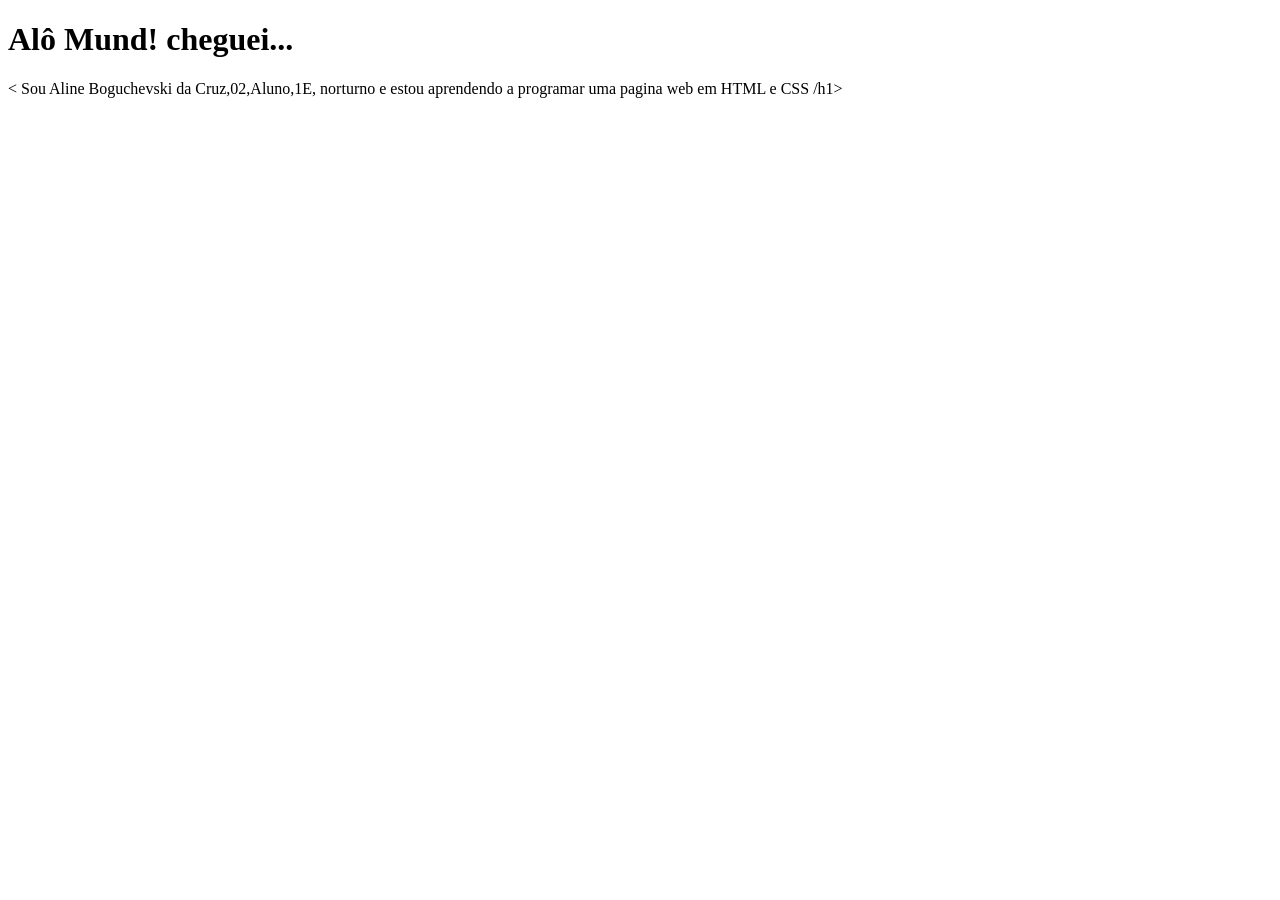
==== index.html @ a62807b4 "aula de estilo" ====
<!DOCTYPE html>
<html lang="pt-br"">
<head>
    <meta charset="UTF-8">
    <meta name="viewport" content="width=device-width, initial-scale=1.0">
    <title>Primeiro HTML </title>
</head>
<body>

    <h1> Alô Mund! cheguei...</h1>
<p>< Sou Aline Boguchevski da Cruz,02,Aluno,1E, norturno e estou aprendendo a programar uma pagina web em HTML e CSS /h1>

    
</body>
</html>
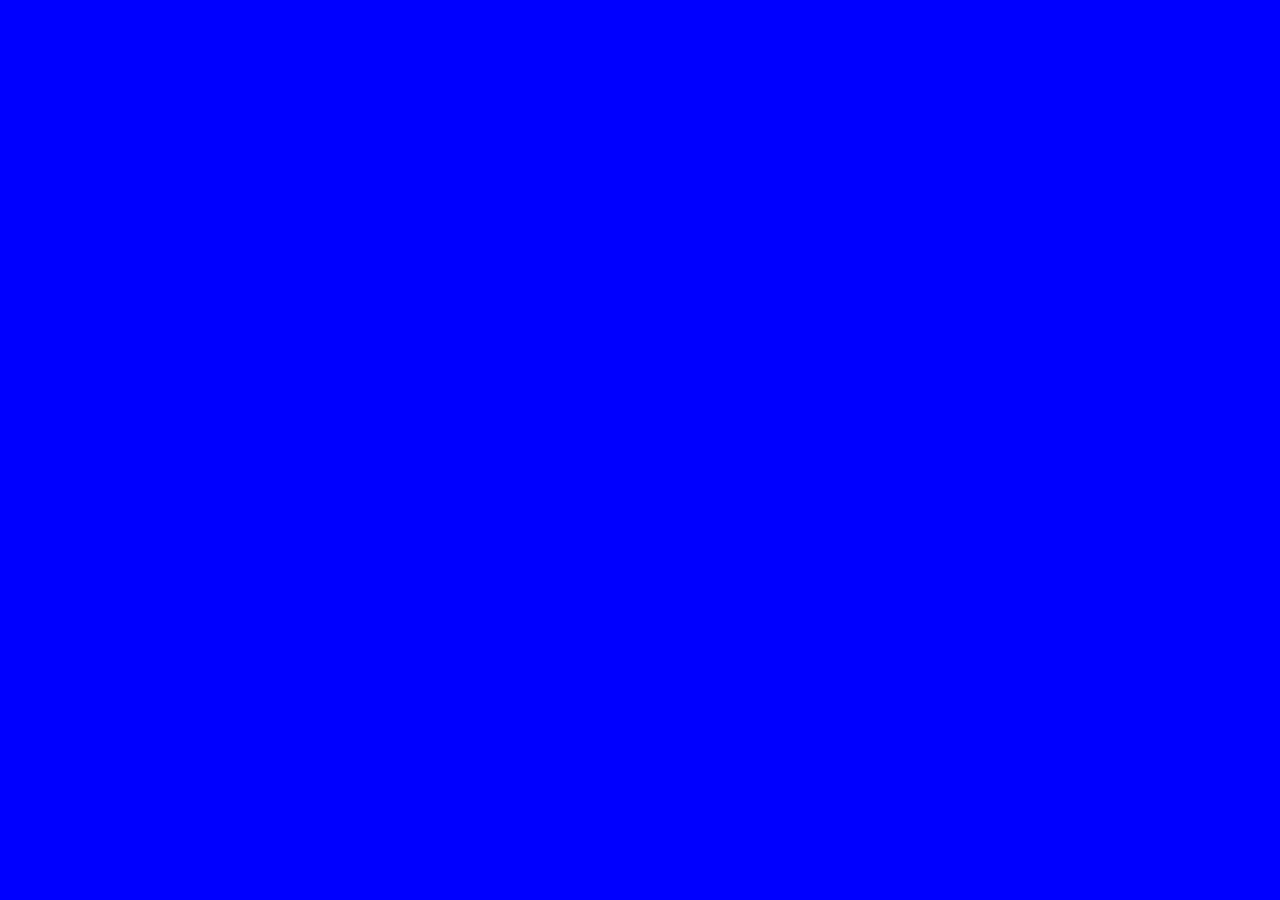
==== commit 4dc9e931: "ligação com style.css" ====
--- a/index.html
+++ b/index.html
@@ -4,6 +4,7 @@
     <meta charset="UTF-8">
     <meta name="viewport" content="width=device-width, initial-scale=1.0">
     <title>Primeiro HTML </title>
+    <link rel="stylesheet" href="style.css">
 </head>
 <body>
 
--- a/style.css
+++ b/style.css
@@ -0,0 +1,12 @@
+body { 
+    background-color: blue;
+color:blue ;
+}
+
+h1 { 
+     font-size: 30px ;
+}
+
+p{
+color: blue;
+font-size: 16px;
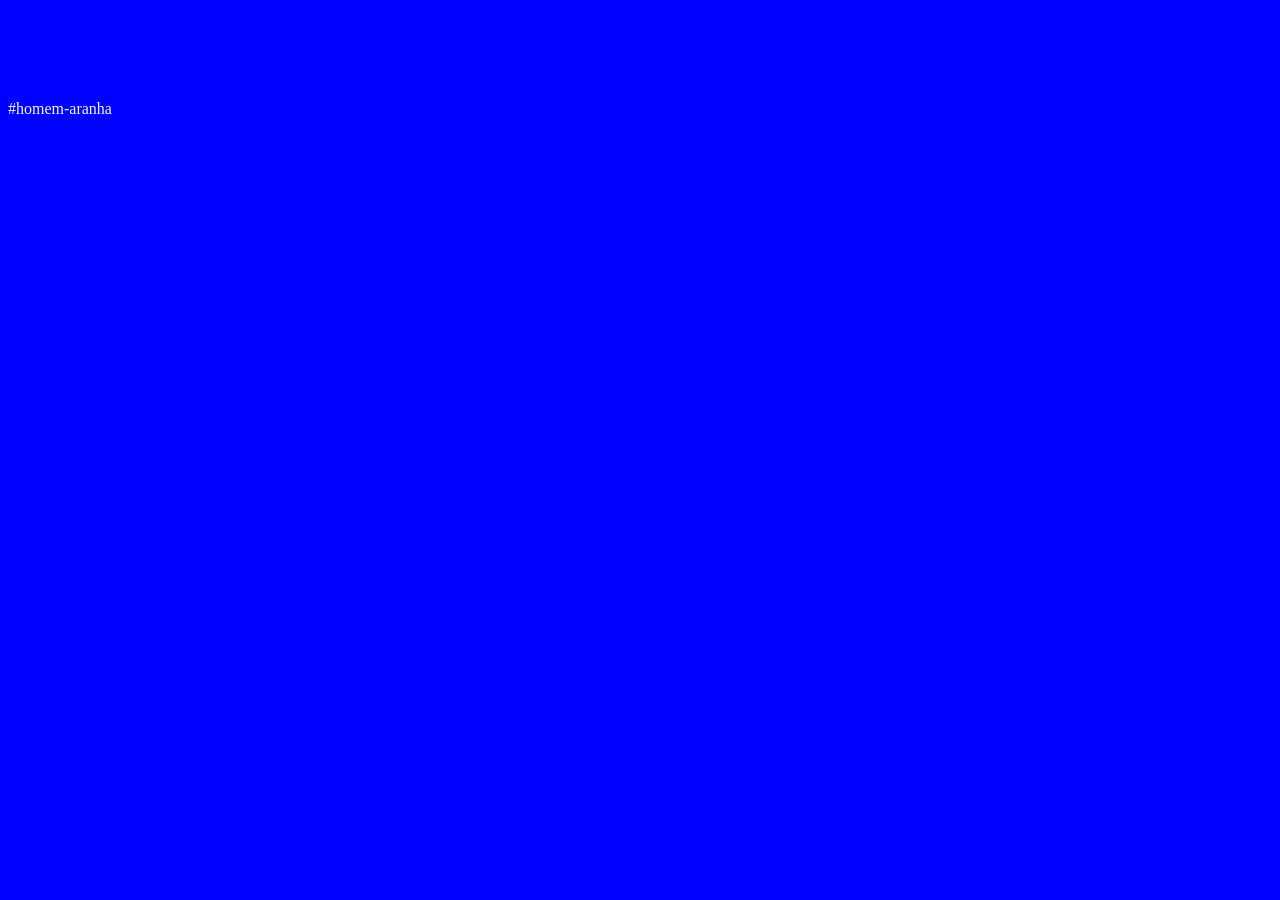
==== commit 97a355ca: "Aluraflix" ====
--- a/index.html
+++ b/index.html
@@ -1,16 +1,18 @@
 <!DOCTYPE html>
-<html lang="pt-br"">
+<html lang="pt-br">
 <head>
     <meta charset="UTF-8">
     <meta name="viewport" content="width=device-width, initial-scale=1.0">
-    <title>Primeiro HTML </title>
+    <title>ALURAFLIX</title>
     <link rel="stylesheet" href="style.css">
 </head>
 <body>
+    <header>ALURAFLIX</header>
 
-    <h1> Alô Mund! cheguei...</h1>
-<p>< Sou Aline Boguchevski da Cruz,02,Aluno,1E, norturno e estou aprendendo a programar uma pagina web em HTML e CSS /h1>
+    <h1>ATRAVÉS DO ARANHAVERSO SUPERA O PRIMEIRO FILME?</h1>
+    <p>#homem-aranha</p>
 
-    
+    <iframe width="560" height="315" src="https://www.youtube.com/embed/gt_fAE1Eg2Q?si=h_y-wab1DS69Wm4j" title="YouTube video player" frameborder="0" allow="accelerometer; autoplay; clipboard-write; encrypted-media; gyroscope; picture-in-picture; web-share" referrerpolicy="strict-origin-when-cross-origin" allowfullscreen></iframe>
 </body>
-</html>+
+</html>
--- a/style.css
+++ b/style.css
@@ -8,5 +8,5 @@
 }
 
 p{
-color: blue;
+color: aliceblue;
 font-size: 16px;
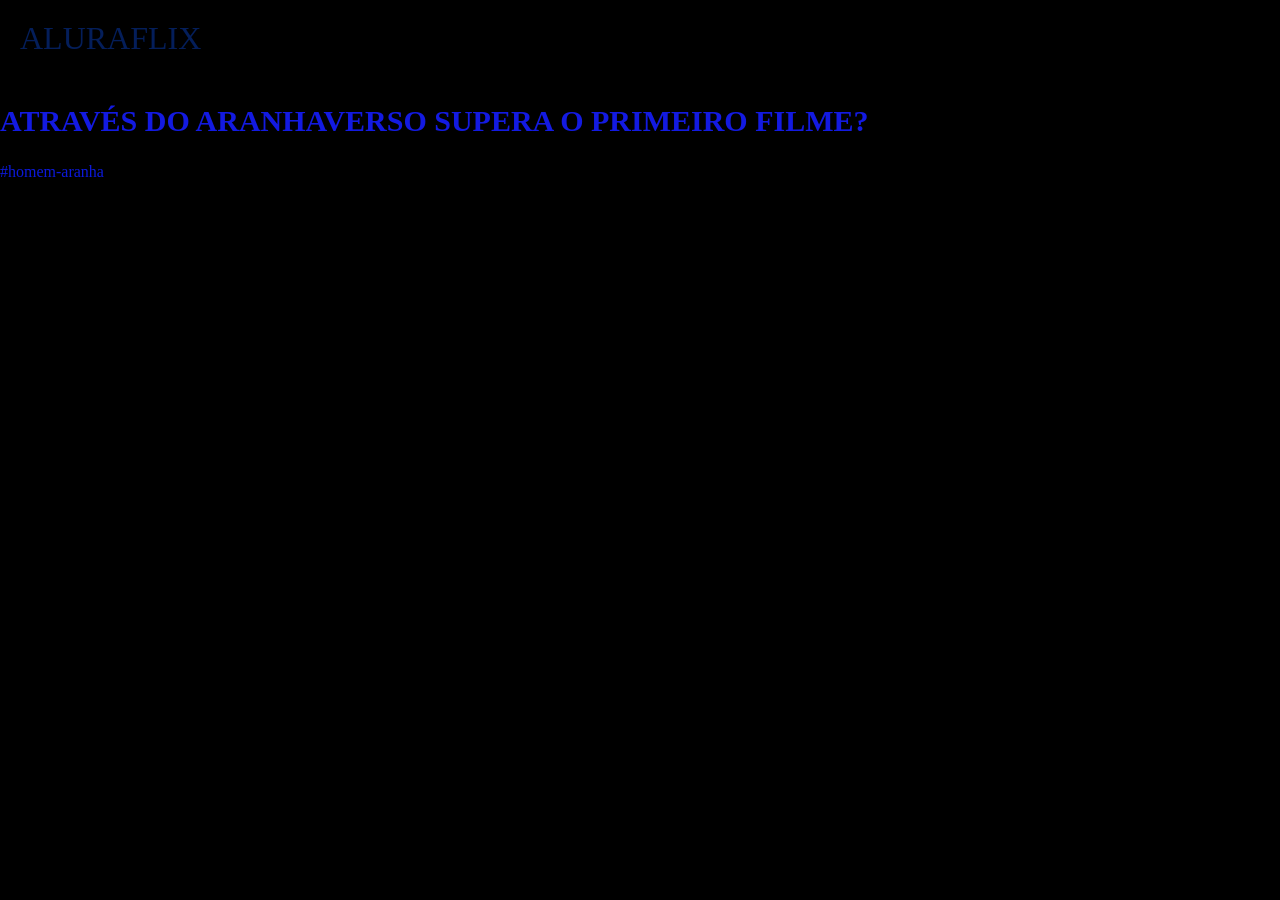
==== commit 9a875b88: "stylecss" ====
--- a/index.html
+++ b/index.html
@@ -1,18 +1,33 @@
 <!DOCTYPE html>
 <html lang="pt-br">
+
 <head>
     <meta charset="UTF-8">
     <meta name="viewport" content="width=device-width, initial-scale=1.0">
-    <title>ALURAFLIX</title>
+    <title>ALURAFLEX</title>
     <link rel="stylesheet" href="style.css">
 </head>
+
 <body>
-    <header>ALURAFLIX</header>
 
-    <h1>ATRAVÉS DO ARANHAVERSO SUPERA O PRIMEIRO FILME?</h1>
-    <p>#homem-aranha</p>
+    <section>
 
-    <iframe width="560" height="315" src="https://www.youtube.com/embed/gt_fAE1Eg2Q?si=h_y-wab1DS69Wm4j" title="YouTube video player" frameborder="0" allow="accelerometer; autoplay; clipboard-write; encrypted-media; gyroscope; picture-in-picture; web-share" referrerpolicy="strict-origin-when-cross-origin" allowfullscreen></iframe>
+        <header> ALURAFLIX </header>
+
+        <div>
+            <h1>ATRAVÉS DO ARANHAVERSO SUPERA O PRIMEIRO FILME?</h1>
+            <P> #homem-aranha</P>
+        </div>
+
+        <div>
+
+            <iframe width="560" height="315" src="https://www.youtube.com/embed/gt_fAE1Eg2Q?si=eVL6d82uKlrqnSCy"
+                title="YouTube video player" frameborder="0"
+                allow="accelerometer; autoplay; clipboard-write; encrypted-media; gyroscope; picture-in-picture; web-share"
+                referrerpolicy="strict-origin-when-cross-origin" allowfullscreen></iframe>
+        </div>
+
+    </section>
 </body>
 
-</html>
+</html>
--- a/style.css
+++ b/style.css
@@ -1,12 +1,21 @@
-body { 
-    background-color: blue;
-color:blue ;
+body {
+     background-color: rgb(0, 0, 0);
+     color: rgb(19, 26, 225);
+     margin: 0px;
 }
 
-h1 { 
-     font-size: 30px ;
+header {
+  border-bottom: solid 2px black;
+  padding: 20px;
+  font-size: 32px;
+  color: rgba(10, 73, 220, 0.407);
 }
 
-p{
-color: aliceblue;
-font-size: 16px;+h1 {
+    font-size: 30px;
+}
+
+p {
+    color: rgb(12, 25, 219);
+    font-size: 16px;
+}
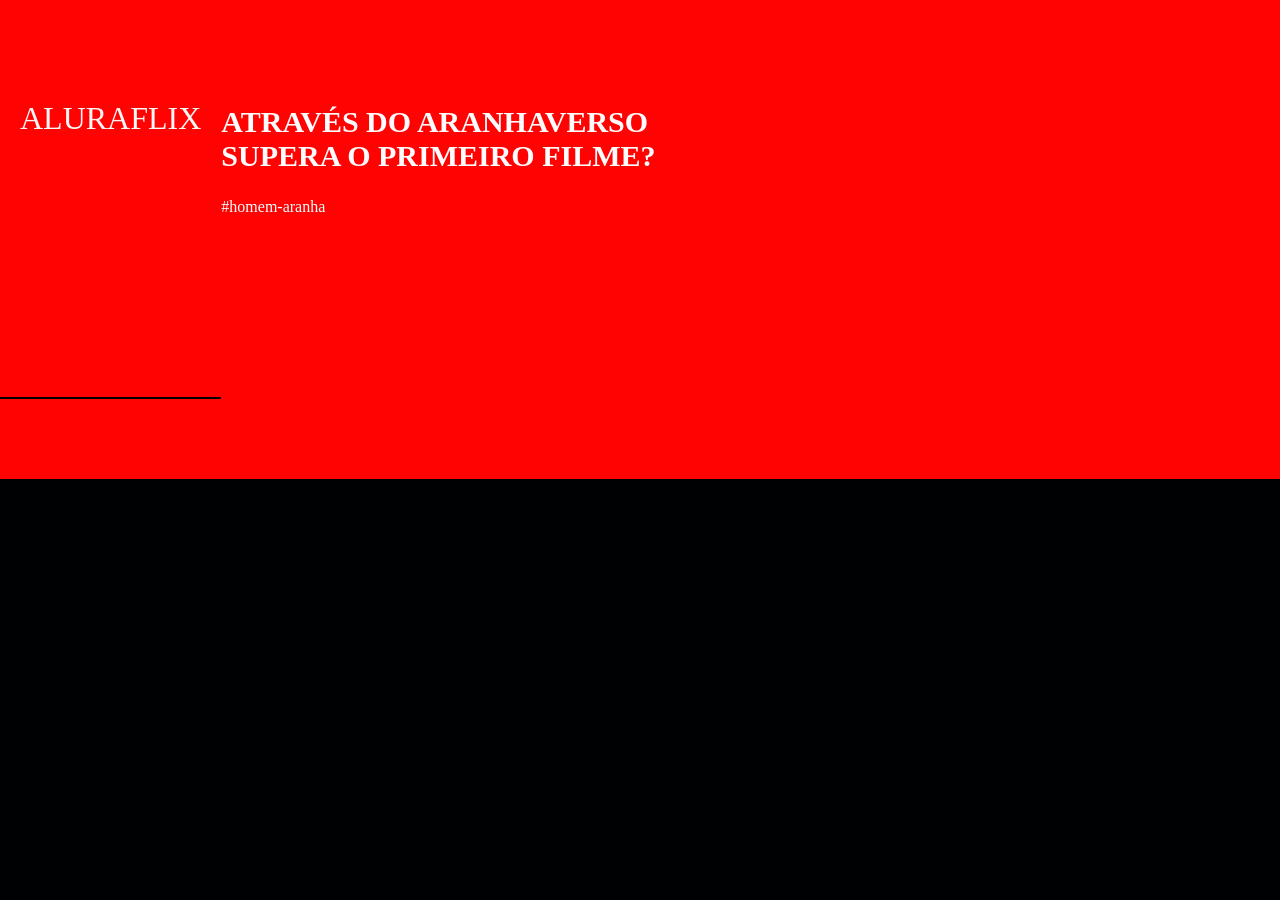
==== commit 9d187c57: "style section" ====
--- a/index.html
+++ b/index.html
@@ -10,11 +10,11 @@
 
 <body>
 
-    <section>
+    <section> 
 
         <header> ALURAFLIX </header>
 
-        <div>
+        <div  class="chamada-texto" >
             <h1>ATRAVÉS DO ARANHAVERSO SUPERA O PRIMEIRO FILME?</h1>
             <P> #homem-aranha</P>
         </div>
--- a/style.css
+++ b/style.css
@@ -1,6 +1,6 @@
 body {
-     background-color: rgb(0, 0, 0);
-     color: rgb(19, 26, 225);
+     background-color: rgb(0, 1, 2);
+     color: rgb(255, 253, 253);
      margin: 0px;
 }
 
@@ -8,14 +8,25 @@
   border-bottom: solid 2px black;
   padding: 20px;
   font-size: 32px;
-  color: rgba(10, 73, 220, 0.407);
+  color: rgb(255, 247, 247);
 }
 
+section{
+   background-color: #ff0303;
+  padding-bottom: 80px;
+  padding-top: 80px;
+  display: flex;
+  justify-content: center;
+}
+
+.chamada{
+  margin-right: 5%;
+}
 h1 {
     font-size: 30px;
 }
 
 p {
-    color: rgb(12, 25, 219);
+    color: azure;
     font-size: 16px;
 }
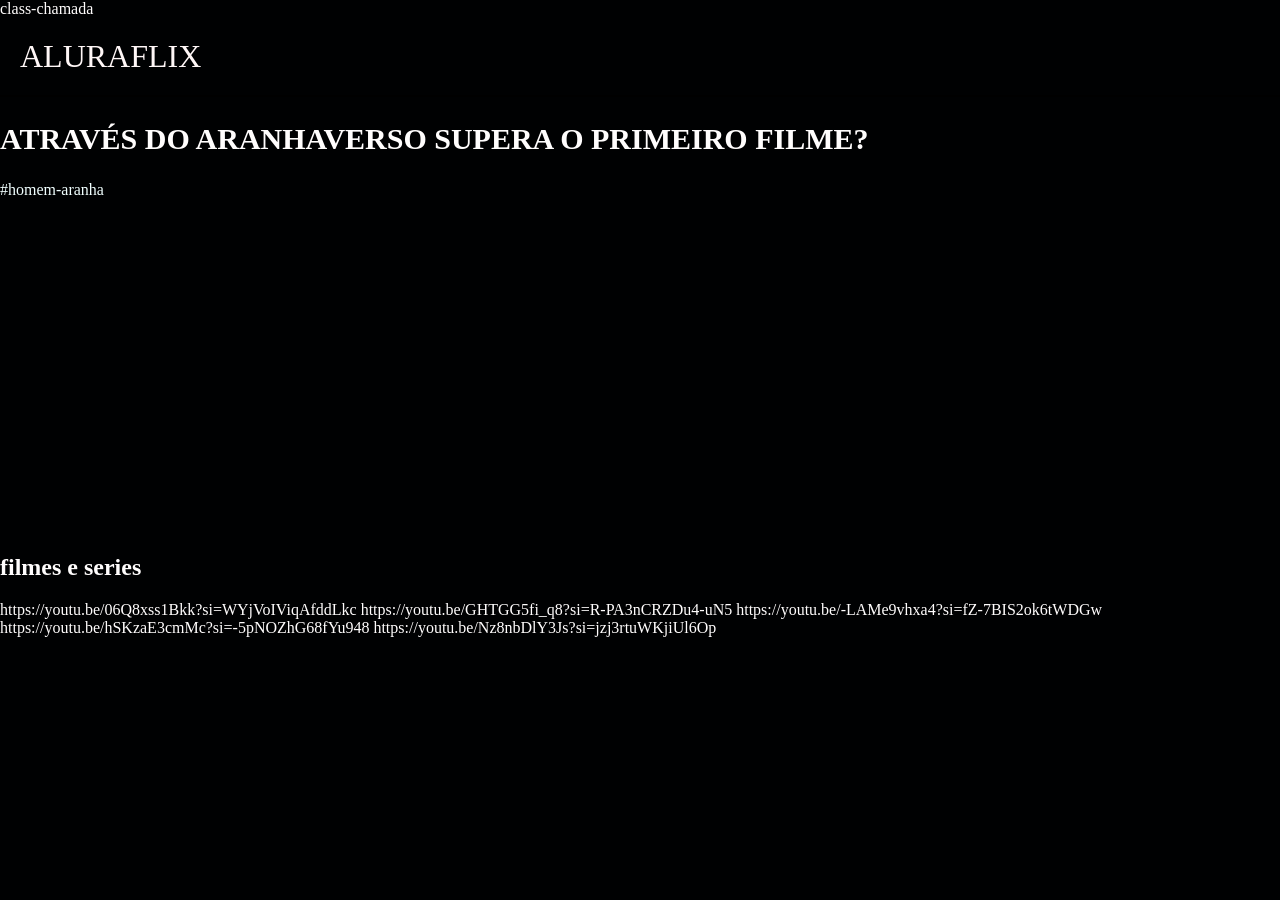
==== commit 193748d8: "categoria de videos" ====
--- a/index.html
+++ b/index.html
@@ -4,11 +4,15 @@
 <head>
     <meta charset="UTF-8">
     <meta name="viewport" content="width=device-width, initial-scale=1.0">
+    <link rel="preconnect" href="https://fonts.googleapis.com">
+    <link rel="preconnect" href="https://fonts.gstatic.com" crossorigin>
+    <link href="https://fonts.googleapis.com/css2?family=Lobster&display=swap" rel="stylesheet">
     <title>ALURAFLEX</title>
     <link rel="stylesheet" href="style.css">
 </head>
 
 <body>
+    <section> class-chamada</section>
 
     <section> 
 
@@ -19,15 +23,31 @@
             <P> #homem-aranha</P>
         </div>
 
-        <div>
+    </div>
+    
+    
 
-            <iframe width="560" height="315" src="https://www.youtube.com/embed/gt_fAE1Eg2Q?si=eVL6d82uKlrqnSCy"
+            <iframe width="560" height="315" src="https://www.youtube.com/embed/gt_fAE1Eg2Q?si=eVL6d82uKlrqnSCy
+<section
+
                 title="YouTube video player" frameborder="0"
                 allow="accelerometer; autoplay; clipboard-write; encrypted-media; gyroscope; picture-in-picture; web-share"
                 referrerpolicy="strict-origin-when-cross-origin" allowfullscreen></iframe>
         </div>
 
     </section>
+    <section>
+        <h2>filmes e series</h2>
+        <div class="categoria-videos"
+        display
+        >https://youtu.be/06Q8xss1Bkk?si=WYjVoIViqAfddLkc
+            https://youtu.be/GHTGG5fi_q8?si=R-PA3nCRZDu4-uN5
+            https://youtu.be/-LAMe9vhxa4?si=fZ-7BIS2ok6tWDGw
+            https://youtu.be/hSKzaE3cmMc?si=-5pNOZhG68fYu948
+            https://youtu.be/Nz8nbDlY3Js?si=jzj3rtuWKjiUl6Op
+        </div>
+
+    </section>
 </body>
 
 </html>
--- a/style.css
+++ b/style.css
@@ -2,6 +2,7 @@
      background-color: rgb(0, 1, 2);
      color: rgb(255, 253, 253);
      margin: 0px;
+     font-family: lobster&display;
 }
 
 header {
@@ -11,7 +12,8 @@
   color: rgb(255, 247, 247);
 }
 
-section{
+.chamada {
+
    background-color: #ff0303;
   padding-bottom: 80px;
   padding-top: 80px;
@@ -29,4 +31,22 @@
 p {
     color: azure;
     font-size: 16px;
-}+}
+
+
+.categoria-videos
+display:
+
+
+
+
+
+
+
+
+
+
+
+
+
+
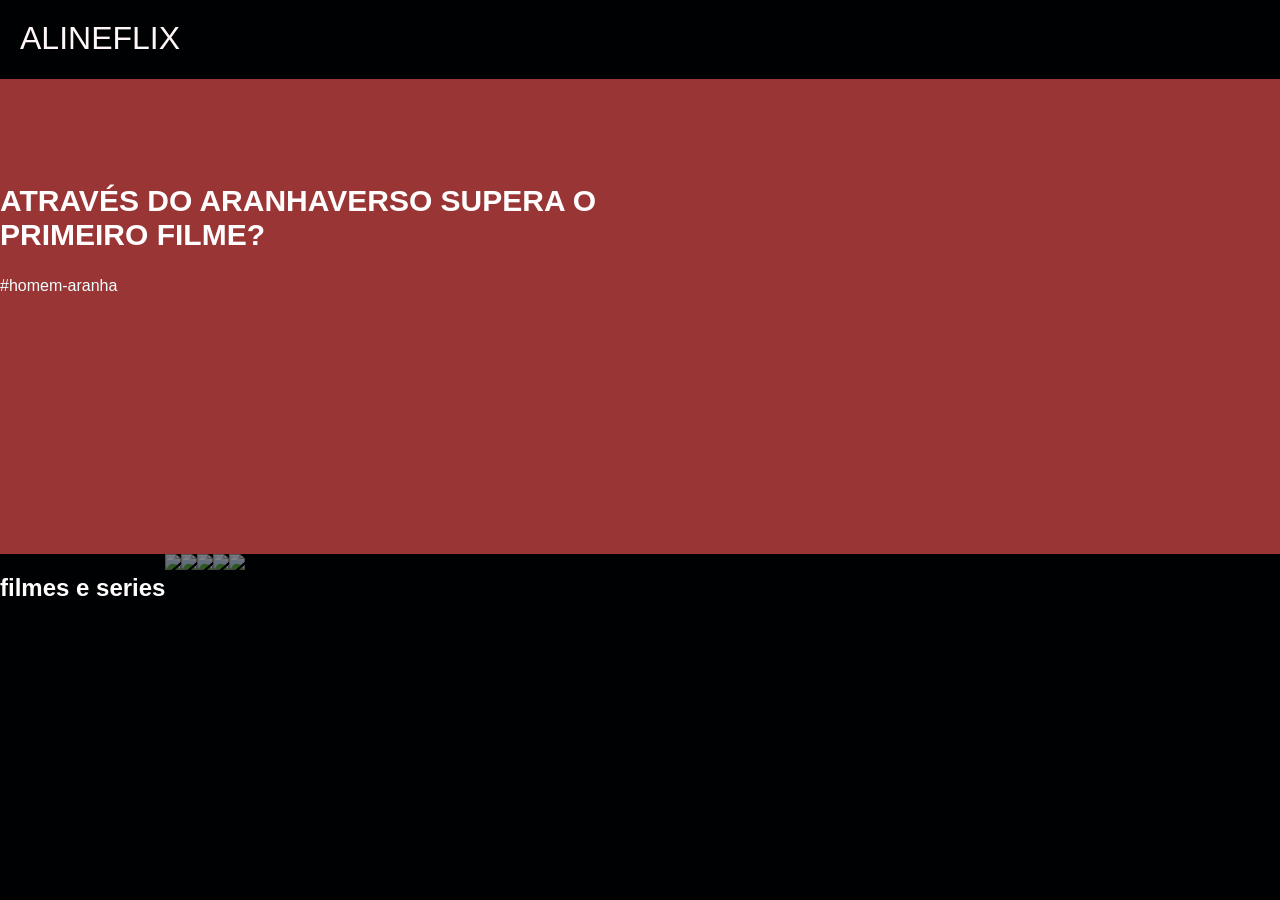
==== commit 17b06c13: "finalizada" ====
--- a/index.html
+++ b/index.html
@@ -7,44 +7,50 @@
     <link rel="preconnect" href="https://fonts.googleapis.com">
     <link rel="preconnect" href="https://fonts.gstatic.com" crossorigin>
     <link href="https://fonts.googleapis.com/css2?family=Lobster&display=swap" rel="stylesheet">
-    <title>ALURAFLEX</title>
+    <title>ALINEFLIX</title>
     <link rel="stylesheet" href="style.css">
 </head>
 
 <body>
-    <section> class-chamada</section>
+    <header> ALINEFLIX </header>
 
-    <section> 
-
-        <header> ALURAFLIX </header>
-
-        <div  class="chamada-texto" >
+    <section class="chamada">
+        <div class="chamada-texto">
             <h1>ATRAVÉS DO ARANHAVERSO SUPERA O PRIMEIRO FILME?</h1>
             <P> #homem-aranha</P>
         </div>
 
-    </div>
-    
-    
+        </div>
+        <iframe width="560" height="315" src="https://www.youtube.com/embed/gt_fAE1Eg2Q?si=FLizgcGYZGHJHFeS"
+            title="YouTube video player" frameborder="0"
+            allow="accelerometer; autoplay; clipboard-write; encrypted-media; gyroscope; picture-in-picture; web-share"
+            referrerpolicy="strict-origin-when-cross-origin" allowfullscreen></iframe>
+        </div>
+    </section>
 
-            <iframe width="560" height="315" src="https://www.youtube.com/embed/gt_fAE1Eg2Q?si=eVL6d82uKlrqnSCy
-<section
+    <section class="categoria-videos">
+        <h2>filmes e series</h2>
+        <div class="categoria-videos" >
+            <a href="https://www.youtube.com/watch?v=06Q8xss1Bkk">
+                <img src="https://img.youtube.com/vi/06Q8xss1Bkk/maxresdefault.jpg" />
+            </a>
 
-                title="YouTube video player" frameborder="0"
-                allow="accelerometer; autoplay; clipboard-write; encrypted-media; gyroscope; picture-in-picture; web-share"
-                referrerpolicy="strict-origin-when-cross-origin" allowfullscreen></iframe>
-        </div>
+            <a href="https://www.youtube.com/watch?v=GHTGG5fi_q8">
+                <img src="https://img.youtube.com/vi/GHTGG5fi_q8/maxresdefault.jpg" />
+            </a>
 
-    </section>
-    <section>
-        <h2>filmes e series</h2>
-        <div class="categoria-videos"
-        display
-        >https://youtu.be/06Q8xss1Bkk?si=WYjVoIViqAfddLkc
-            https://youtu.be/GHTGG5fi_q8?si=R-PA3nCRZDu4-uN5
-            https://youtu.be/-LAMe9vhxa4?si=fZ-7BIS2ok6tWDGw
-            https://youtu.be/hSKzaE3cmMc?si=-5pNOZhG68fYu948
-            https://youtu.be/Nz8nbDlY3Js?si=jzj3rtuWKjiUl6Op
+            <a href="https://www.youtube.com/watch?v=LAMe9vhxa4">
+                <img src="https://img.youtube.com/vi/LAMe9vhxa4/maxresdefault.jpg" />
+            </a>
+
+            <a href="https://www.youtube.com/watch?v=hSKzaE3cmMc">
+                <img src="https://img.youtube.com/vi/hSKzaE3cmMc/maxresdefault.jpg" />
+            </a>
+
+            <a href="https://www.youtube.com/watch?v=Nz8nbDlY3Js">
+                <img src="https://img.youtube.com/vi/Nz8nbDlY3Js/maxresdefault.jpg" />
+            </a>
+
         </div>
 
     </section>
--- a/style.css
+++ b/style.css
@@ -2,7 +2,8 @@
      background-color: rgb(0, 1, 2);
      color: rgb(255, 253, 253);
      margin: 0px;
-     font-family: lobster&display;
+     font-family: "Lobster display", sans-serif;
+    margin-bottom:  100px;
 }
 
 header {
@@ -13,17 +14,17 @@
 }
 
 .chamada {
-
-   background-color: #ff0303;
+   background-color: #9a3535;
   padding-bottom: 80px;
   padding-top: 80px;
   display: flex;
   justify-content: center;
 }
 
-.chamada{
+.chamada-texto {
   margin-right: 5%;
 }
+
 h1 {
     font-size: 30px;
 }
@@ -31,11 +32,28 @@
 p {
     color: azure;
     font-size: 16px;
+    gap: 10px;
 }
 
+.categoria-videos {
+  display: flex;
+  overflow: auto;
+}
 
-.categoria-videos
-display:
+.categoria {
+  padding-left: 20px;
+  padding-right: 20px;
+}
+
+  .categoria-videos img{
+    opacity: 0.5;
+    height: 200px;
+  }
+
+.categoria-videos img:hover {
+  opacity: 1.0;
+  border: 1px solide green;
+}
 
 
 
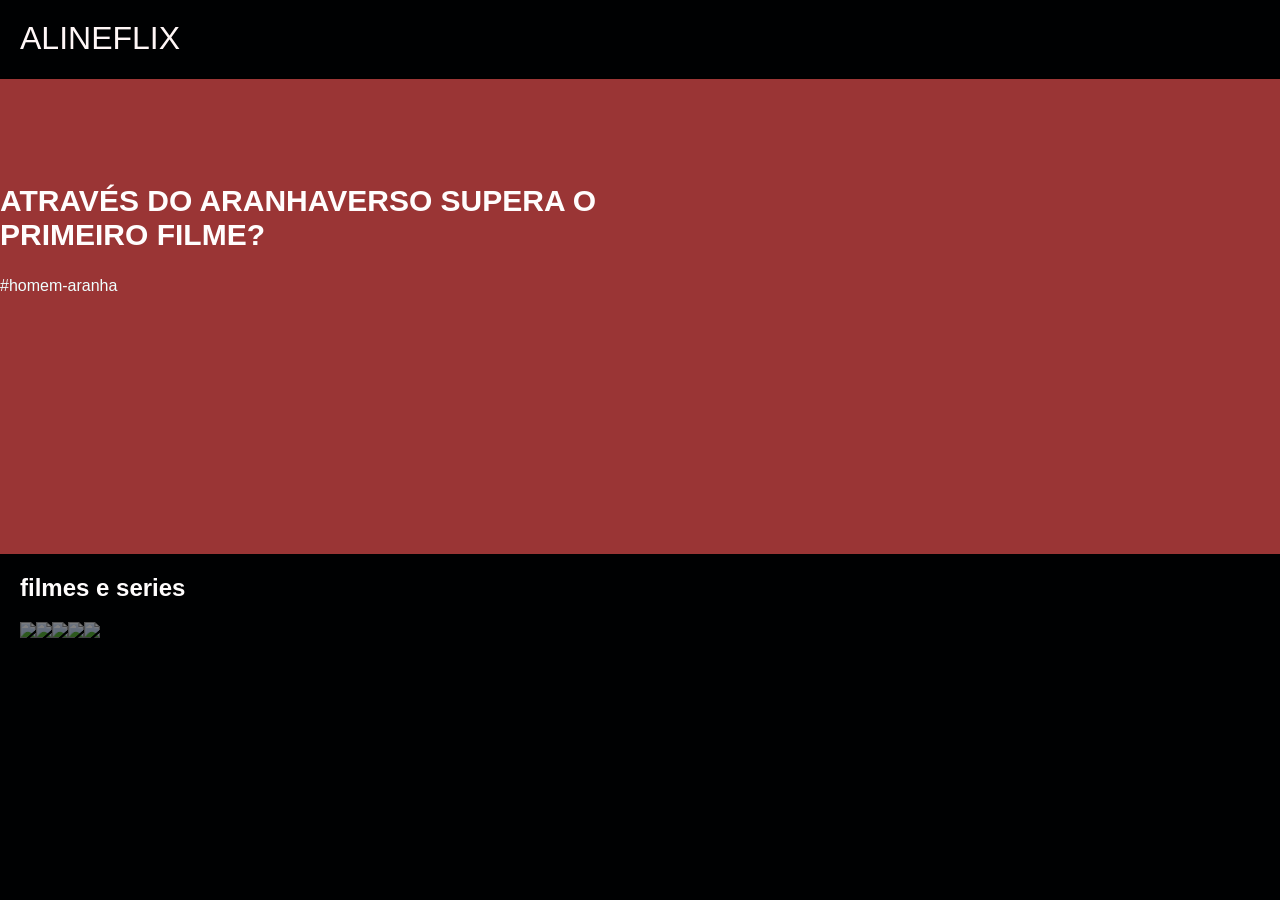
==== commit 567a9f02: "finalizado" ====
--- a/index.html
+++ b/index.html
@@ -28,7 +28,7 @@
         </div>
     </section>
 
-    <section class="categoria-videos">
+    <section class="categoria">
         <h2>filmes e series</h2>
         <div class="categoria-videos" >
             <a href="https://www.youtube.com/watch?v=06Q8xss1Bkk">
